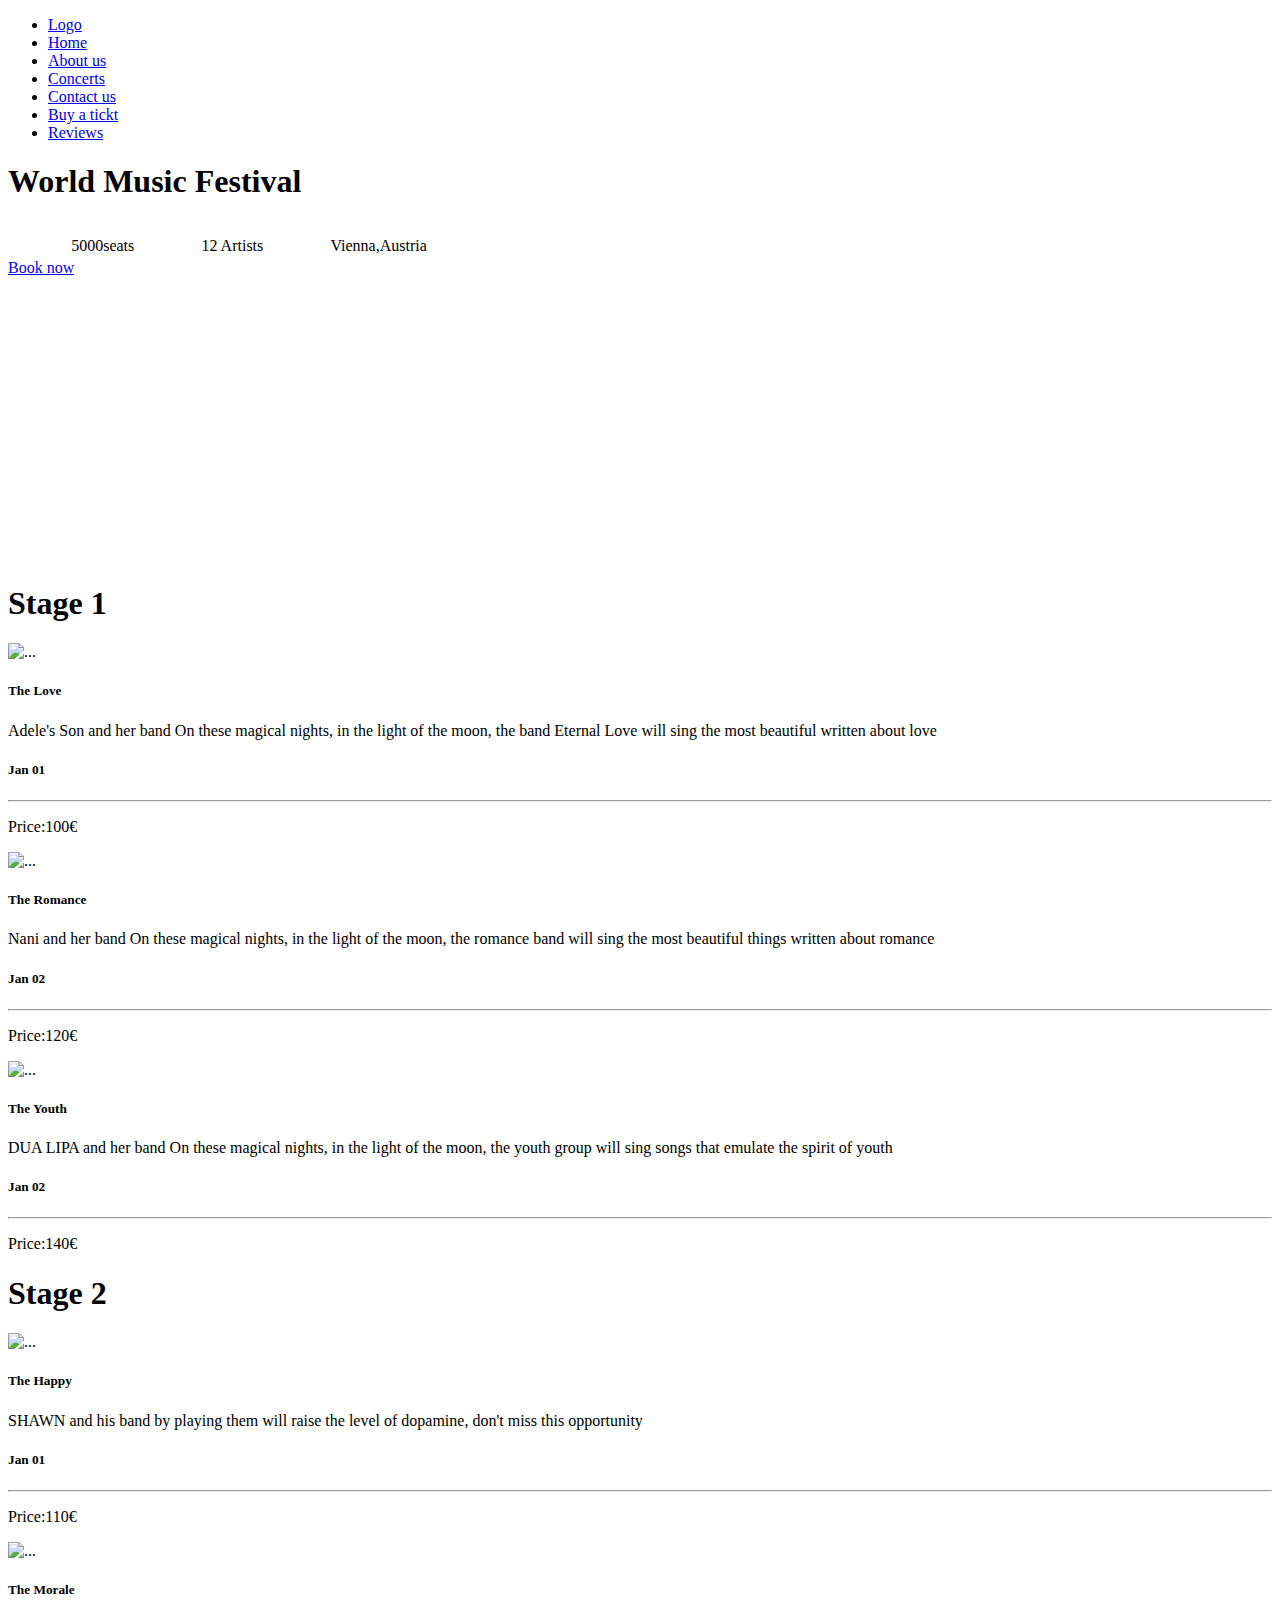
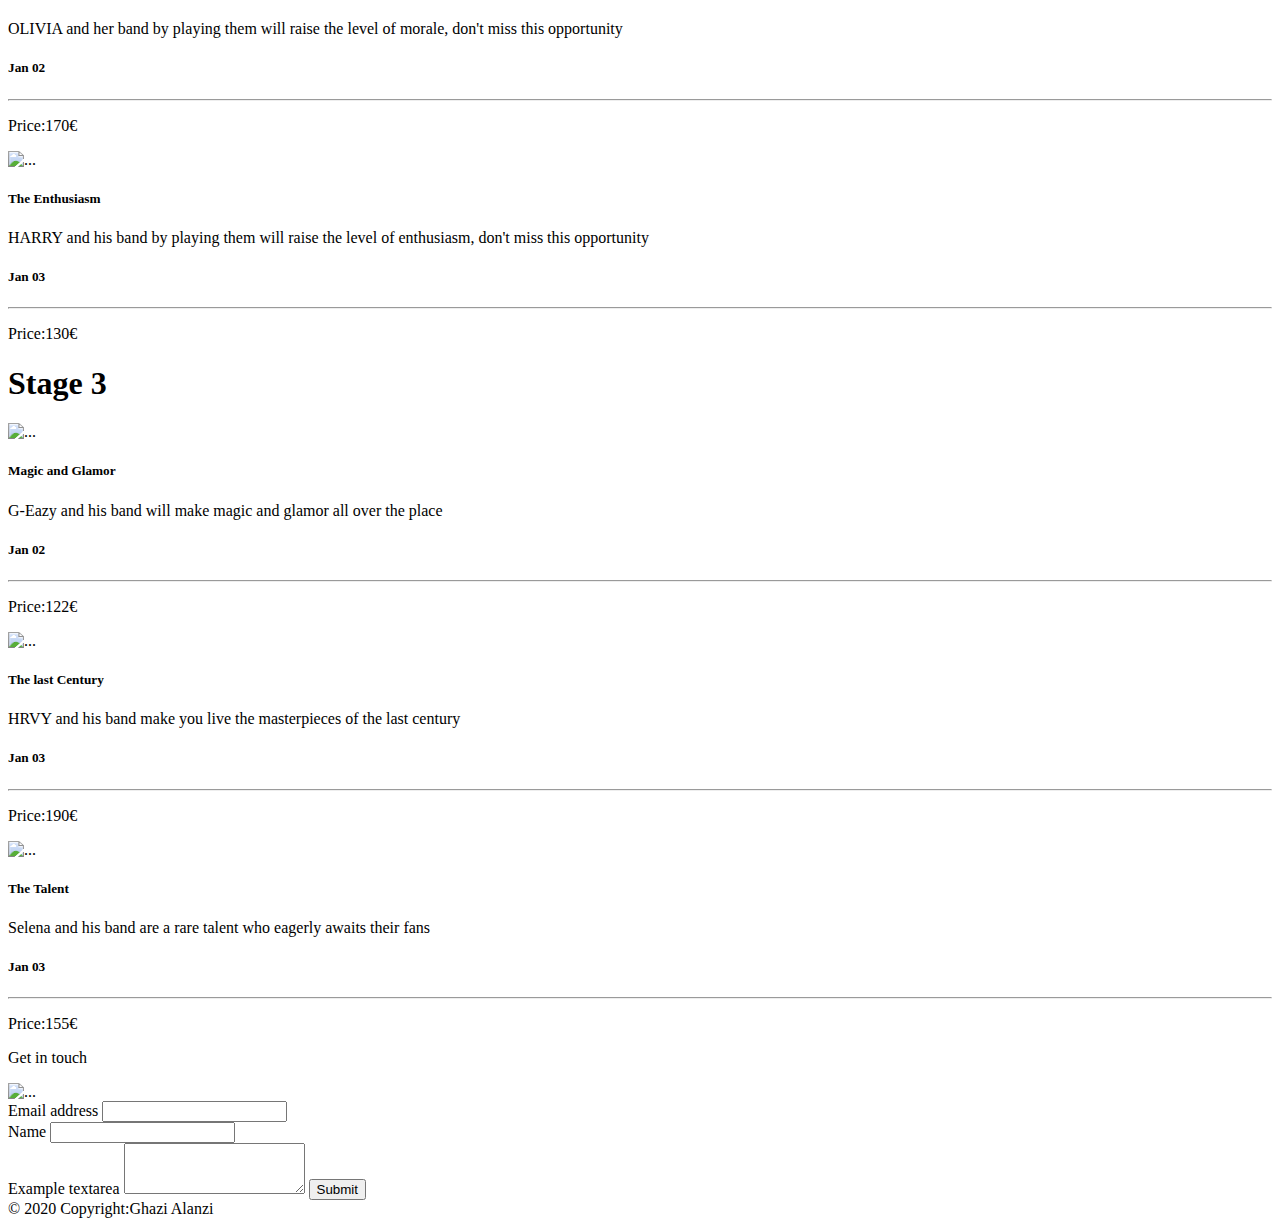
==== index.html @ 5996955b "Creat html&CSS pages" ====
<!DOCTYPE html>
<html lang="en">
<head>
    <meta charset="UTF-8">
    <meta http-equiv="X-UA-Compatible" content="IE=edge">
    <meta name="viewport" content="width=device-width, initial-scale=1.0">
    <title>Document</title>
    <link rel="stylesheet" href="index.css">
    <link href="https://cdn.jsdelivr.net/npm/bootstrap@5.2.0-beta1/dist/css/bootstrap.min.css" rel="stylesheet" integrity="sha384-0evHe/X+R7YkIZDRvuzKMRqM+OrBnVFBL6DOitfPri4tjfHxaWutUpFmBp4vmVor" crossorigin="anonymous">
    <script src="https://cdn.jsdelivr.net/npm/bootstrap@5.2.0-beta1/dist/js/bootstrap.bundle.min.js" integrity="sha384-pprn3073KE6tl6bjs2QrFaJGz5/SUsLqktiwsUTF55Jfv3qYSDhgCecCxMW52nD2" crossorigin="anonymous"></script>

    <script src="https://kit.fontawesome.com/fa383714fa.js" crossorigin="anonymous"></script>
</head>
<body>

  <!-- Nave bar section -->

    <ul class="nav ">

        <li class="nav-item ">
          <a class="nav-link active text-dark" aria-current="page" href="#">Logo</a>
        </li>
        <li class="nav-item">
          <a class="nav-link text-dark" href="index.html">Home</a>
        </li>
        <li class="nav-item">
          <a class="nav-link text-dark" href="#">About us</a>
        </li>
        <li class="nav-item">
            <a class="nav-link text-dark" href="#">Concerts</a>
        </li>
        <li class="nav-item">
            <a class="nav-link text-dark" href="#">Contact us</a>
        </li>
        <li class="nav-item">
            <a class="nav-link text-light bg-success" href="buy tickt.html"> Buy a tickt</a>
        </li>
        <li class="nav-item">
          <a class="nav-link text-dark" href="review.html">Reviews</a>
        </li>
      
    </ul>

       <!-- hero section-->
     
      <div class="card text-center text-light" style="background-image:url(https://www.rollingstone.com/wp-content/uploads/2018/06/rs-27086-rectangle.jpg);height: 25em; background-repeat: no-repeat;background-size: cover; background-position: bottom;">
        
        <div class="card-body p-5 ">

          <h1 class="card-title ">World Music Festival</h1>
          <i class="fa-solid fa-chair"></i>5000seats
          <i class="fa-solid fa-user"></i>12 Artists
          <i class="fa-solid fa-location-dot"></i>Vienna,Austria<br>
          <a href="book.html" class="btn btn-success mt-5">Book now</a>
        </div>

      </div>

    </div>

       <!-- stage bands section -->

      <div class="container">
        <h1>Stage 1</h1>

        <div class="row row-cols-1 row-cols-lg-3 row-cols-md-2 row-cols-sm-1 g-4">
          <div class="col">
            <div class="card">
              <img src="https://imgs.capitalfm.com/images/272074?width=660&crop=16_9&signature=sBbGWOdzrSDdI8pgUXDraoj8WUE=" class="card-img-top" alt="...">
              <div class="card-body">
                <h5 class="card-title">The Love</h5>
                <p class="card-text">Adele's Son and her band On these magical nights, in the light of the moon, the band Eternal Love will sing the most beautiful written about love</p>
                <h5 class="card-title text-success">Jan 01</h5><hr>
                <p>Price:100€</p>
              </div>
            </div>
          </div>
          <div class="col">
            <div class="card">
              <img src="https://imgs.capitalfm.com/images/238213?width=660&crop=16_9&signature=E7FcHWtpxdH-uoAQxCozUE3bamM=" class="card-img-top" alt="...">
              <div class="card-body">
                <h5 class="card-title">The Romance</h5>
                <p class="card-text">Nani and her band On these magical nights, in the light of the moon, the romance band will sing the most beautiful things written about romance</p>
                <h5 class="card-title text-success">Jan 02</h5><hr>
                <p>Price:120€</p> 
              </div>
            </div>
          </div>
          <div class="col">
            <div class="card">
              <img src="https://imgs.capitalfm.com/images/268405?width=660&crop=16_9&signature=Lt0H02JJJpzBZ8emxdnZmDyPJiQ=" class="card-img-top" alt="...">
              <div class="card-body">
                <h5 class="card-title">The Youth </h5>
                <p class="card-text">DUA LIPA and her band On these magical nights, in the light of the moon, the youth group will sing songs that emulate the spirit of youth</p>
                <h5 class="card-title text-success">Jan 02</h5><hr>
                <p>Price:140€</p>
              </div>
            </div>
          </div>
        </div>
       
       

      </div>

      
      <div class="container">

        <h1>Stage 2</h1>

        <div class="row row-cols-1 row-cols-lg-3 row-cols-md-2 row-cols-sm-1   g-4">
          <div class="col">
            <div class="card">
              <img src="https://imgs.capitalfm.com/images/297056?width=660&crop=16_9&signature=uc1h3m9oSvq_q5fOebsx2EybkNo=" class="card-img-top" alt="...">
              <div class="card-body">
                <h5 class="card-title">The Happy</h5>
                <p class="card-text">SHAWN and his band by playing them will raise the level of dopamine, don't miss this opportunity</p>
                <h5 class="card-title text-success">Jan 01</h5><hr>
                <p>Price:110€</p>
              </div>
            </div>
          </div>
          <div class="col">
            <div class="card">
              <img src="https://imgs.capitalfm.com/images/304906?width=660&crop=16_9&signature=8NPC3v437pX2ol_XUpUN7LfeAu8=" class="card-img-top" alt="...">
              <div class="card-body">
                <h5 class="card-title"> The Morale</h5>
                <p class="card-text">OLIVIA and her band by playing them will raise the level of morale, don't miss this opportunity</p>
                <h5 class="card-title text-success">Jan 02</h5><hr>
                <p>Price:170€</p>
              </div>
            </div>
          </div>
          <div class="col">
            <div class="card">
              <img src="https://imgs.capitalfm.com/images/295362?width=660&crop=16_9&signature=E1JO8cPJvLiutz9E_GPE7iRqObQ=" class="card-img-top" alt="...">
              <div class="card-body">
                <h5 class="card-title">The Enthusiasm </h5>
                <p class="card-text">HARRY and his band by playing them will raise the level of enthusiasm, don't miss this opportunity</p>
                <h5 class="card-title text-success">Jan 03</h5><hr>
                <p>Price:130€</p>
              </div>
            </div>
          </div>
        </div>
        

      </div>

      
      <div class="container">

        <h1>Stage 3</h1>

        <div class="row row-cols-1 row-cols-lg-3 row-cols-md-2 row-cols-sm-1 g-4">
          <div class="col">
            <div class="card">
              <img src="https://assets.capitalfm.com/2018/16/g-eazy-press-photo-1524738128-editorial-long-form-0.jpg" class="card-img-top" alt="...">
              <div class="card-body">
                <h5 class="card-title">Magic and Glamor</h5>
                <p class="card-text">G-Eazy and his band will make magic and glamor all over the place</p>
                <h5 class="card-title text-success">Jan 02</h5><hr>
                <p>Price:122€</p>
              </div>
            </div>
          </div>
          <div class="col">
            <div class="card">
              <img src="https://assets.capitalfm.com/2018/39/hrvy-instagram--1538388598-editorial-long-form-0.png" class="card-img-top" alt="...">
              <div class="card-body">
                <h5 class="card-title"> The last Century</h5>
                <p class="card-text">HRVY and his band make you live the masterpieces of the last century  </p>
                <h5 class="card-title text-success">Jan 03</h5><hr>
                <p>Price:190€</p>
              </div>
            </div>
          </div>
          <div class="col">
            <div class="card">
              <img src="https://imgs.capitalfm.com/images/307342?width=660&crop=16_9&signature=EsslsJypBA9kX7T6TfdY-EsuZ8k=" class="card-img-top" alt="...">
              <div class="card-body">
                <h5 class="card-title">The Talent</h5>
                <p class="card-text">Selena and his band are a rare talent who eagerly awaits their fans</p>
                <h5 class="card-title text-success">Jan 03</h5><hr>
                <p>Price:155€</p>
              </div>
            </div>
          </div>
        </div>

        <!-- contact section -->

        <p class="h3 mt-5">Get in touch</p>
        <div class="card mt-4" >
          <div class="row ">
            <div class="col-lg-5 mb-5  ">
              <img src="https://c4.wallpaperflare.com/wallpaper/431/4/928/hands-touch-hand-love-wallpaper-preview.jpg" class="img-fluid rounded-start  " alt="...">
            </div>
            <div class="col-lg-5 col-md-4">
              <div class="mb-3">
                <label for="exampleFormControlInput1" class="form-label">Email address</label>
                <input type="email" class="form-control" id="exampleFormControlInput1" >
              </div>
              <div class="mb-3">
                <label for="exampleFormControlInput1" class="form-label">Name</label>
                <input type="text" class="form-control" id="exampleFormControlInput1" >
              </div>
              <div class="mb-3">
                <label for="exampleFormControlTextarea1" class="form-label ">Example textarea</label>
                <textarea class="form-control" id="exampleFormControlTextarea1" rows="3"></textarea>
                <button type="submit" class="btn btn-success mt-2">Submit</button>

              </div>
            </div>
          </div>
        </div>
       
    </div>
    
      <!-- footer section -->

    <footer class="text-center text-lg-start bg-dark text-white w-100 ">

      <div class="text-center p-4" > © 2020 Copyright:Ghazi Alanzi</div>

    </footer>

 <script src="index.js"></script>
    
</body>
</html>
---- index.css ----
.hero{
    width: 100vw;
    height: 30em;
    background-image: url(https://gumlet.assettype.com/gomantaktimes%2F2022-04%2F9b9f0f94-0d56-4b9c-9985-406b1f3c3bb5%2FGomantak_Times_Banner__4_.png?auto=format%2Ccompress&fit=max&w=400&dpr=2.6);
    background-repeat: no-repeat;
    background-size: cover;
    background-position:center;
    margin-bottom: 2%;
}
.card text {

   
    background-image: url(https://i0.wp.com/popkultur.de/wp-content/uploads/songszumtanzen.jpg?fit=749%2C562&ssl=1);
}
.fa-solid {
    margin-left: 5%;
    margin-bottom: 3%;
    margin-top: 5%;
    color: rgb(28, 132, 2);
    font-size: 2em;
    

}
.star{
font-size: 2em;
text-shadow: 1px 2px 4px rgb(255, 255, 255);

}
.container i{
    font-size: 6em;
    color: rgb(5, 229, 173);
}



@media only screen and (max-width: 540px) {
    .img-fluid {
      display: none;
    }
  }
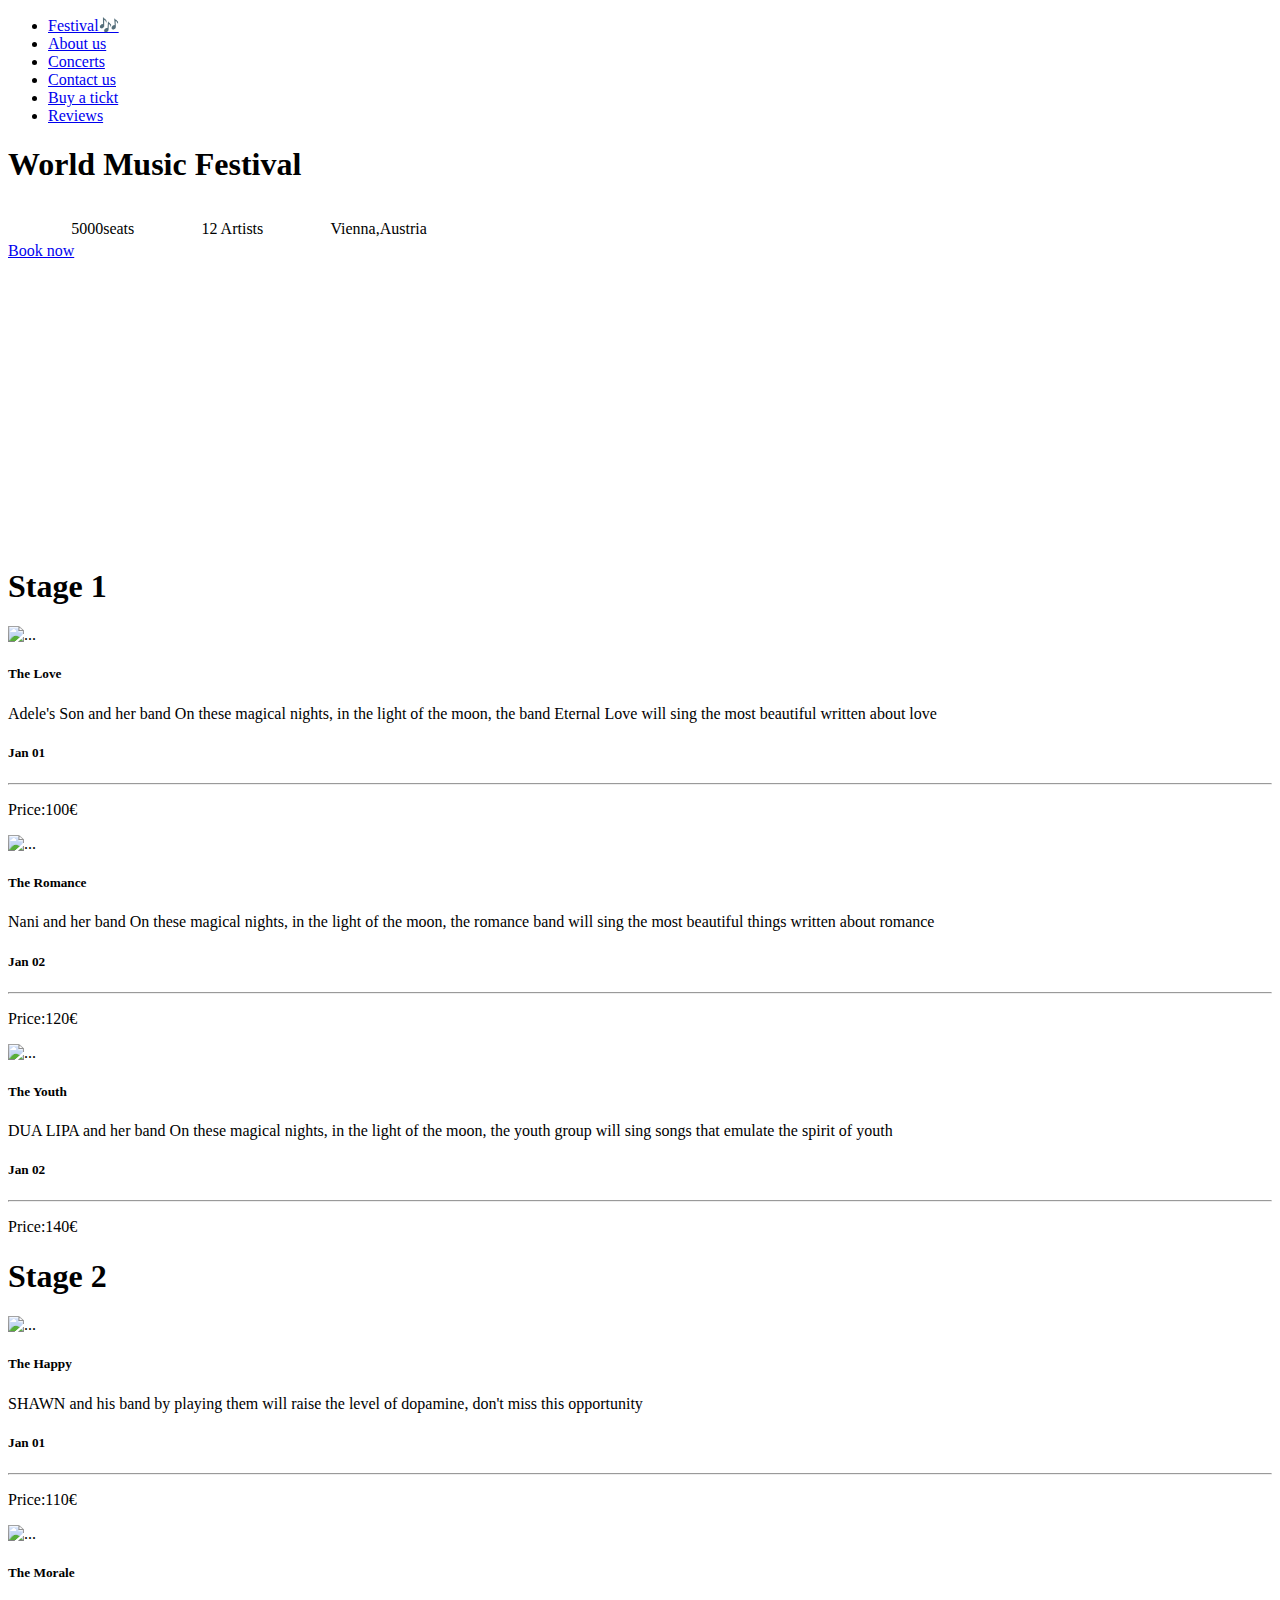
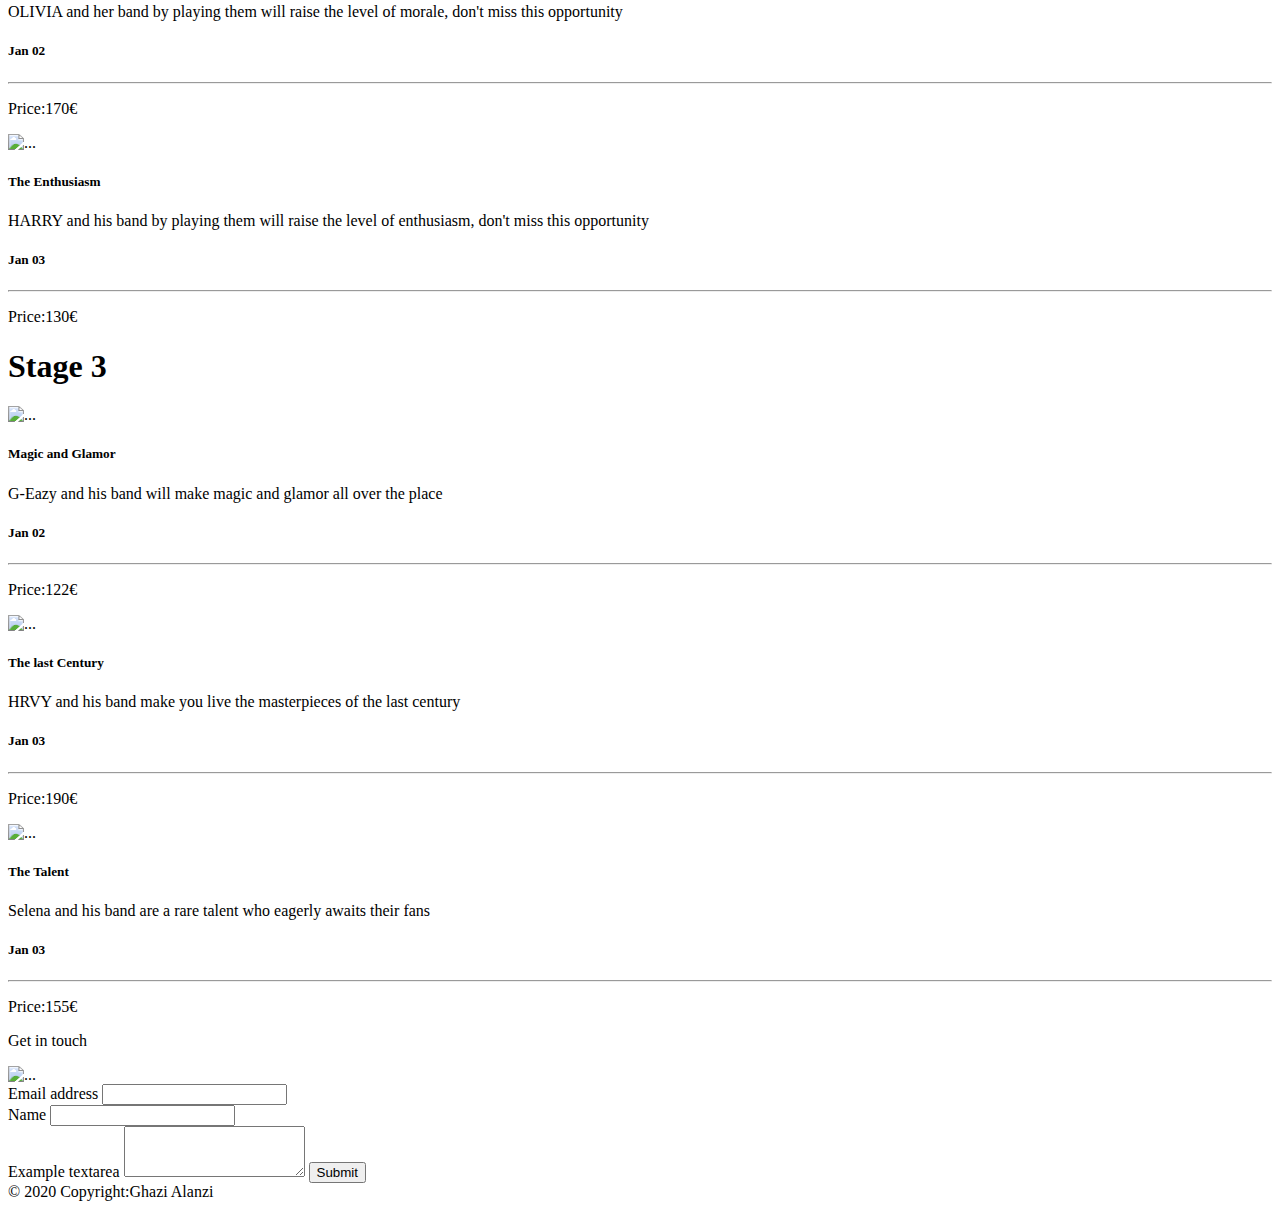
==== commit 1fb272d8: "Make sure for all things is ok" ====
--- a/index.html
+++ b/index.html
@@ -18,11 +18,9 @@
     <ul class="nav ">
 
         <li class="nav-item ">
-          <a class="nav-link active text-dark" aria-current="page" href="#">Logo</a>
-        </li>
-        <li class="nav-item">
-          <a class="nav-link text-dark" href="index.html">Home</a>
-        </li>
+          <a class="nav-link active text-dark" aria-current="page" href="index.html">Festival&#127926;</a>
+        </li>
+
         <li class="nav-item">
           <a class="nav-link text-dark" href="#">About us</a>
         </li>
